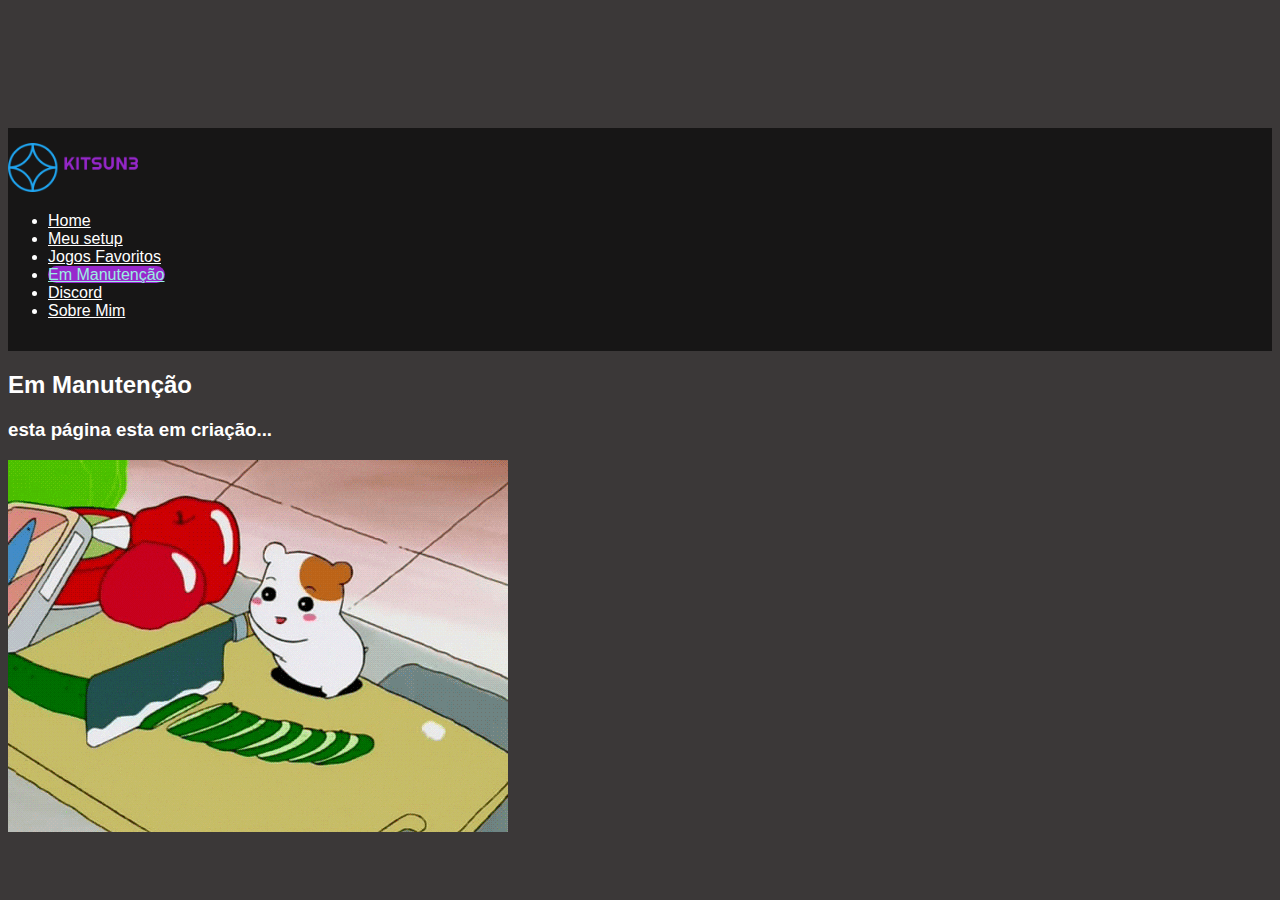
==== manutencao.html @ f476f90d "Add files via upload" ====
<!DOCTYPE html>
<html lang="pt-BR">
  <head>
    <!-- Meta tags Obrigatórias -->
    <meta charset="utf-8">
    <meta name="viewport" content="width=device-width, initial-scale=1, shrink-to-fit=no">

    <!-- Bootstrap CSS -->
    <link rel="stylesheet" href="https://stackpath.bootstrapcdn.com/bootstrap/4.1.3/css/bootstrap.min.css" integrity="sha384-MCw98/SFnGE8fJT3GXwEOngsV7Zt27NXFoaoApmYm81iuXoPkFOJwJ8ERdknLPMO" crossorigin="anonymous">

    <!-- Font Awesome -->
    <link rel="stylesheet" href="https://use.fontawesome.com/releases/v5.3.1/css/all.css" integrity="sha384-mzrmE5qonljUremFsqc01SB46JvROS7bZs3IO2EmfFsd15uHvIt+Y8vEf7N7fWAU" crossorigin="anonymous">

    <!-- Custom CSS -->
    <link rel="stylesheet" href="css/style.css">

    <title>HELLO!</title>

  </head>
  <body>
    
    <header>
        <nav class="navbar navbar-expand-md navbar-light navbar-transparente fixed-top"><!---->
            <div class="container">

                <a href="index.html" class="navbar-brand pl-3">
                    <img src="img/logo.png" width="130" class="img-fluid">
                </a>

                <!-- <button class="navbar-toggler" data-toggle="collapse" data-target="#nav-principal">
                    <i></i>
                </button> -->

                <div class="collapse navbar-collapse" id="nav-principal">
                    <ul class="navbar-nav ml-auto">
                        <li class="nav-item">
                            <a href="index.html" class="nav-link">Home</a>
                        </li>
                        <li class="nav-item">
                            <a href="setup.html" class="nav-link">Meu setup</a>
                        </li>
                        <li class="nav-item">
                            <a href="manutencao.html" class="nav-link">Jogos Favoritos</a>
                        </li>
                        <li class="nav-item">
                            <a href="manutencao.html" class="nav-link actived">Em Manutenção</a>
                        </li>
                        <li class="nav-item">
                            <a href="manutencao.html" class="nav-link">Discord</a>
                        </li>
                        <li class="nav-item">
                            <a href="manutencao.html" class="nav-link">Sobre Mim</a>
                        </li>
                    </ul>
                </div>

            </div>
        </nav>
    </header>

    <section>
        <div class="container d-flex">
            <div class="row">
                <div class="col-md-7 align-self-center">
                    <div class="p-3 bg-warning">
                        <h2 class="display-3">Em Manutenção</h2>
                        <h3>
                            esta página esta em criação...
                        </h3>
                    </div>
                </div>

                <div class="col-md-5">
                    <div>
                        <iframe src="img/manutencao.gif" width="600" height="400" frameBorder="0"></iframe>
                    </div>
                </div>
            </div>
        </div>
    </section>

    <!-- JavaScript (Opcional) -->
    <!-- jQuery primeiro, depois Popper.js, depois Bootstrap JS -->
    <script src="https://code.jquery.com/jquery-3.3.1.slim.min.js" integrity="sha384-q8i/X+965DzO0rT7abK41JStQIAqVgRVzpbzo5smXKp4YfRvH+8abtTE1Pi6jizo" crossorigin="anonymous"></script>
    <script src="https://cdnjs.cloudflare.com/ajax/libs/popper.js/1.14.3/umd/popper.min.js" integrity="sha384-ZMP7rVo3mIykV+2+9J3UJ46jBk0WLaUAdn689aCwoqbBJiSnjAK/l8WvCWPIPm49" crossorigin="anonymous"></script>
    <script src="https://stackpath.bootstrapcdn.com/bootstrap/4.1.3/js/bootstrap.min.js" integrity="sha384-ChfqqxuZUCnJSK3+MXmPNIyE6ZbWh2IMqE241rYiqJxyMiZ6OW/JmZQ5stwEULTy" crossorigin="anonymous"></script>

  </body>
</html>
---- css/style.css ----
/* Layout */
html, body, #home {
    margin-top: 4em;
}

body {
    background-color: rgba(13, 10, 10, 0.811);
    color: white;
    overflow: auto;
    font-family: Arial, Helvetica, sans-serif
}

/* Active nav item */
.navbar-light .navbar-nav .nav-link.actived {
    background: #9828CD;
    color: #9bf0e1;
    border-radius: 20px;
}

/* conteudo */
h3 {
    color: white;
}

li span {
    color: black;
}

.bg-custom {
    background: #9828CD;
    padding: 0.4em;
    border-radius: 1em;
}

.warning {
    padding: 0;
}

/* Barra de navegação */
nav.navbar-transparente {
    background: rgba(0, 0, 0, 0.6);
    padding: 15px 0px;
}

.navbar-light .navbar-nav .nav-link {
    color: white;
}

.navbar-light .navbar-nav .nav-link:hover {
    color: #9bf0e1;
}

/* setup estrutura */
.background-custom h5 {
    color: white;
}
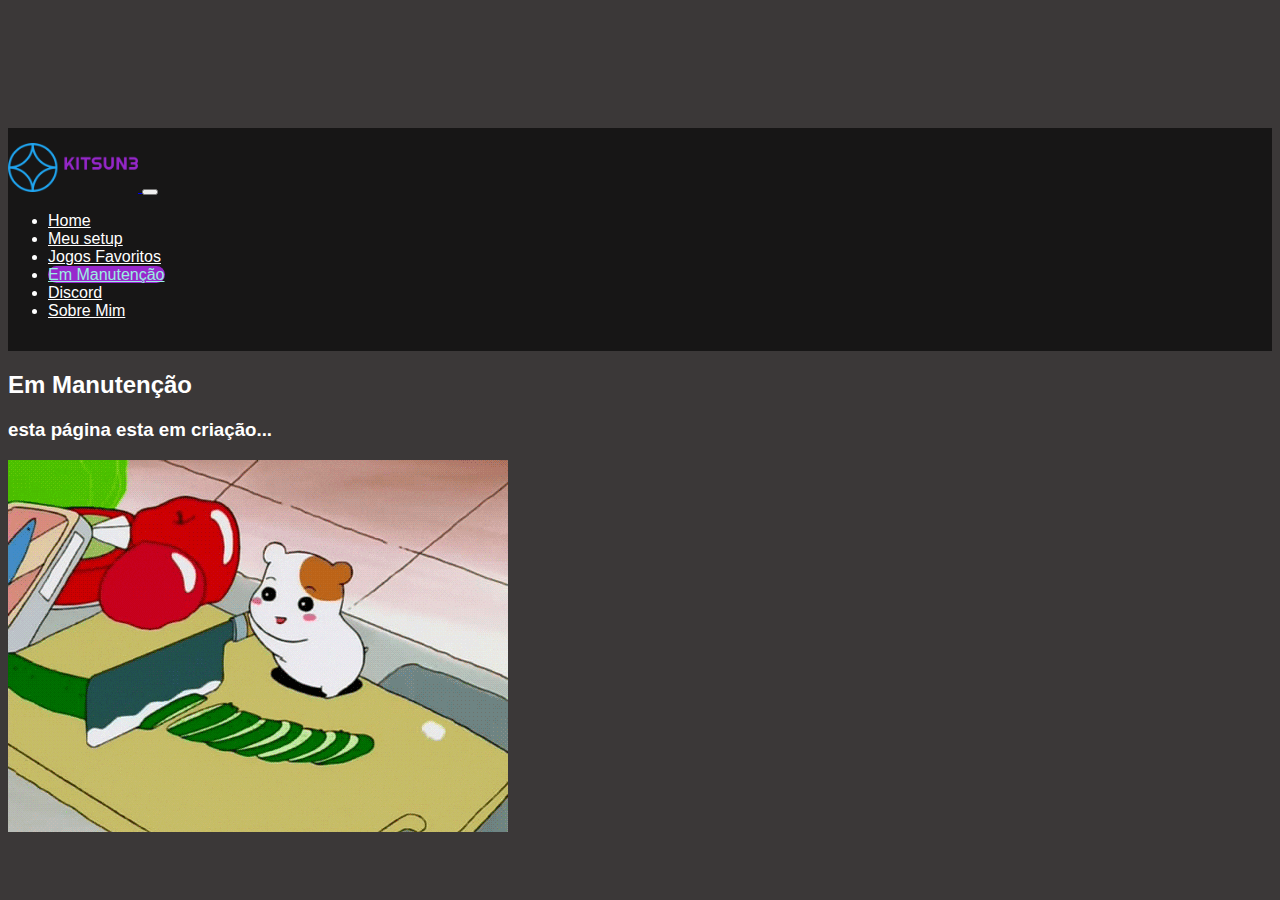
==== commit c31c6287: "Add files via upload" ====
--- a/manutencao.html
+++ b/manutencao.html
@@ -27,9 +27,9 @@
                     <img src="img/logo.png" width="130" class="img-fluid">
                 </a>
 
-                <!-- <button class="navbar-toggler" data-toggle="collapse" data-target="#nav-principal">
-                    <i></i>
-                </button> -->
+                <button class="navbar-toggler" data-toggle="collapse" data-target="#nav-principal">
+                    <i class="fas fa-bars text-white"></i>
+                </button>
 
                 <div class="collapse navbar-collapse" id="nav-principal">
                     <ul class="navbar-nav ml-auto">
@@ -72,7 +72,7 @@
 
                 <div class="col-md-5">
                     <div>
-                        <iframe src="img/manutencao.gif" width="600" height="400" frameBorder="0"></iframe>
+                        <img src="img/manutencao.gif" class="img-fluid">
                     </div>
                 </div>
             </div>
--- a/css/style.css
+++ b/css/style.css
@@ -14,7 +14,7 @@
 .navbar-light .navbar-nav .nav-link.actived {
     background: #9828CD;
     color: #9bf0e1;
-    border-radius: 20px;
+    border-radius: 1em;
 }
 
 /* conteudo */
@@ -36,6 +36,11 @@
     padding: 0;
 }
 
+.btn-custom {
+    padding: 10px 20px;
+    
+}
+
 /* Barra de navegação */
 nav.navbar-transparente {
     background: rgba(0, 0, 0, 0.6);
@@ -53,4 +58,25 @@
 /* setup estrutura */
 .background-custom h5 {
     color: white;
+}
+
+/* Breakpoints */
+/* Extra small devices (portrait phones, less than 576px)*/
+@media (max-width: 575.98px) {
+    .navbar-light .navbar-nav .nav-link.actived {
+        border-radius: 0;
+        border-bottom-right-radius: 20px;
+        border-top-right-radius: 20px;
+    }
+
+}
+
+/* Small devices (landscape phones, 576px and up)*/
+@media (min-width: 576px) and (max-width: 767.98px) {
+    h1 {
+        font-size: 3em;
+    }
+    .btn-custom {
+        margin: 10px 15px;
+    }
 }